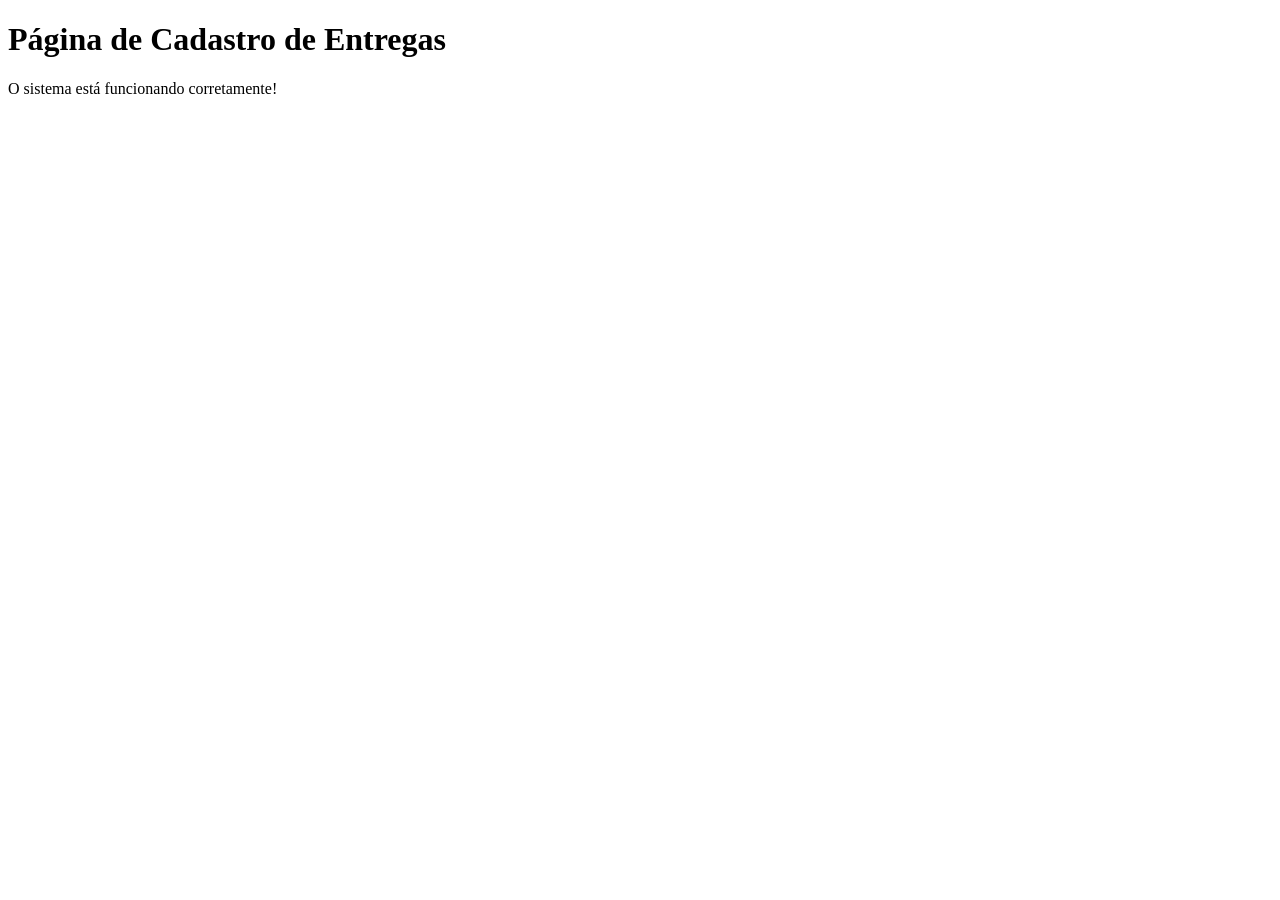
==== portaria_de_condominio/portaria/templates/portaria/cadastro_entregas.html @ 799c5b43 "Primeiro commit" ====
<!DOCTYPE html>
<html lang="pt">
<head>
    <meta charset="UTF-8">
    <title>Portaria de Condomínio</title>
</head>
<body>
    <h1>Página de Cadastro de Entregas</h1>
    <p>O sistema está funcionando corretamente!</p>
</body>
</html>
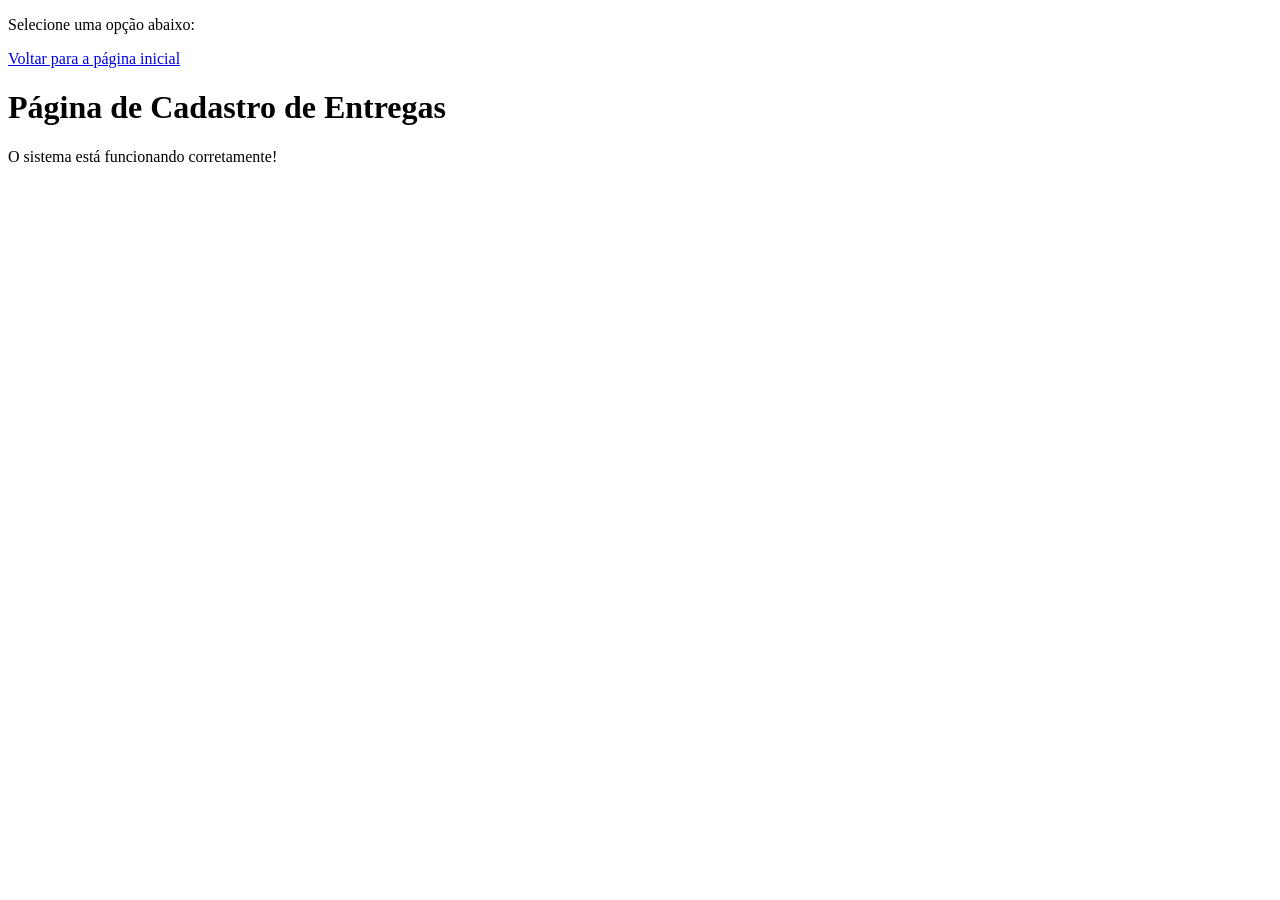
==== commit fd759826: "alterações da aula do dia 18 novembro projeto portaria" ====
--- a/portaria_de_condominio/portaria/templates/portaria/cadastro_entregas.html
+++ b/portaria_de_condominio/portaria/templates/portaria/cadastro_entregas.html
@@ -2,9 +2,13 @@
 <html lang="pt">
 <head>
     <meta charset="UTF-8">
-    <title>Portaria de Condomínio</title>
+    <title>Cadastro de Entregas</title>
 </head>
 <body>
+        <!--Link para a página inicial-->
+    <p>Selecione uma opção abaixo:</p>
+    <a href="{% url 'pagina_inicial' %}">Voltar para a página inicial</a>
+
     <h1>Página de Cadastro de Entregas</h1>
     <p>O sistema está funcionando corretamente!</p>
 </body>
